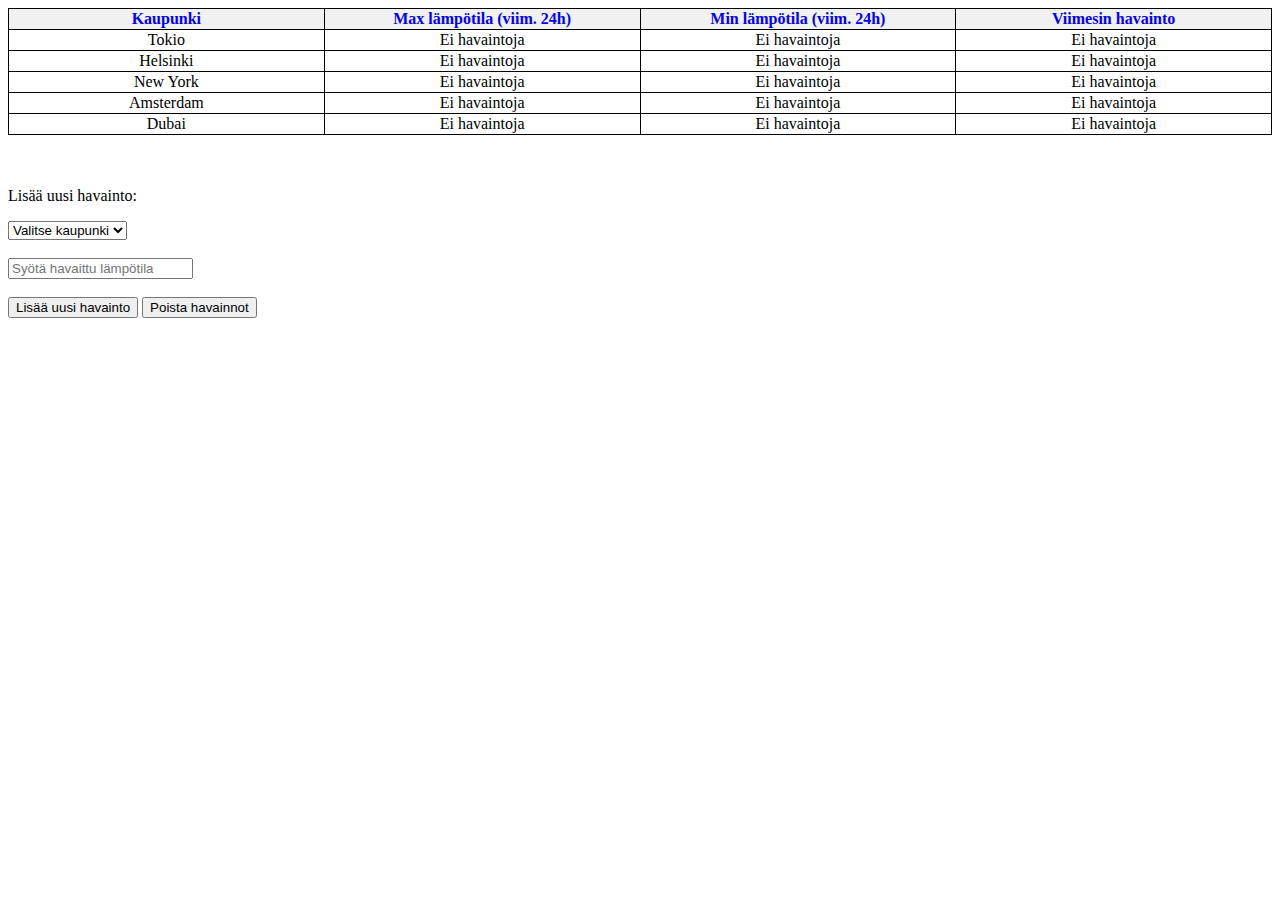
==== index.html @ be1438f5 "First commit" ====
<!doctype html>
<!-- Ennakkotehtävä ohjelmistotuottajalle reaktoriin 
    Tokio: 35.6584421,139.7328635
    Helsinki: 60.1697530,24.9490830
    New York: 40.7406905,-73.9938438
    Amsterdam: 52.3650691,4.9040238
    Dubai: 25.092535,55.1562243     -->

<html>
<head>
    <meta charset="UTF-8">
    <title>Säätilan muutokset</title>
    <link rel="stylesheet" href="style.css">
    <script type="text/javascript" src="scripts.js"></script>
</head>
    
<body onload="update()">
    <table style="width:100%">
        <tr>
            <th>Kaupunki</th>
            <th>Max lämpötila (viim. 24h)</th>
            <th>Min lämpötila (viim. 24h)</th>
            <th>Viimesin havainto</th>
        </tr>
        <tr>
            <td style="text-align:center">Tokio</td>
            <td id="tok_max">Ei havaintoja</td>
            <td id="tok_min">Ei havaintoja</td>
            <td id="tok_last">Ei havaintoja</td>
        </tr>
        <tr>
            <td style="text-align:center">Helsinki</td>
            <td id="hel_max">Ei havaintoja</td>
            <td id="hel_min">Ei havaintoja</td>
            <td id="hel_last">Ei havaintoja</td>
        </tr>
        <tr>
            <td style="text-align:center">New York</td>
            <td id="new_max">Ei havaintoja</td>
            <td id="new_min">Ei havaintoja</td>
            <td id="new_last">Ei havaintoja</td>
        </tr>
        <tr>
            <td style="text-align:center">Amsterdam</td>
            <td id="ams_max">Ei havaintoja</td>
            <td id="ams_min">Ei havaintoja</td>
            <td id="ams_last">Ei havaintoja</td>
        </tr>
        <tr>
            <td style="text-align:center">Dubai</td>
            <td id="dub_max">Ei havaintoja</td>
            <td id="dub_min">Ei havaintoja</td>
            <td id="dub_last">Ei havaintoja</td>
        </tr>
    </table>
    <br>
    <br>
    <p>Lisää uusi havainto:</p>
        
        <select id="kaupungit">
            <option value="default">Valitse kaupunki</option>
            <option value="Tokio">Tokio</option>
            <option value="Helsinki">Helsinki</option>
            <option value="New York">New York</option>
            <option value="Amsterdam">Amsterdam</option>
            <option value="Dubai">Dubai</option>
        </select>
        <br>
        <br>
    
    <input type=number placeholder="Syötä havaittu lämpötila" id="lampotila">
    <br>
    <br>
    <button type="button" onclick="lisaaHavainto()">Lisää uusi havainto</button>
    <button type="button" onclick="clearStorage()">Poista havainnot</button>
</body>

</html>
---- style.css ----
table, th, td{
    width: 25%;
    border: 1px solid black;   
}

table{
    border-collapse: collapse;
}

td{
    text-align: center;
}

th{
    background-color: #f1f1f1;
    color:blue
}
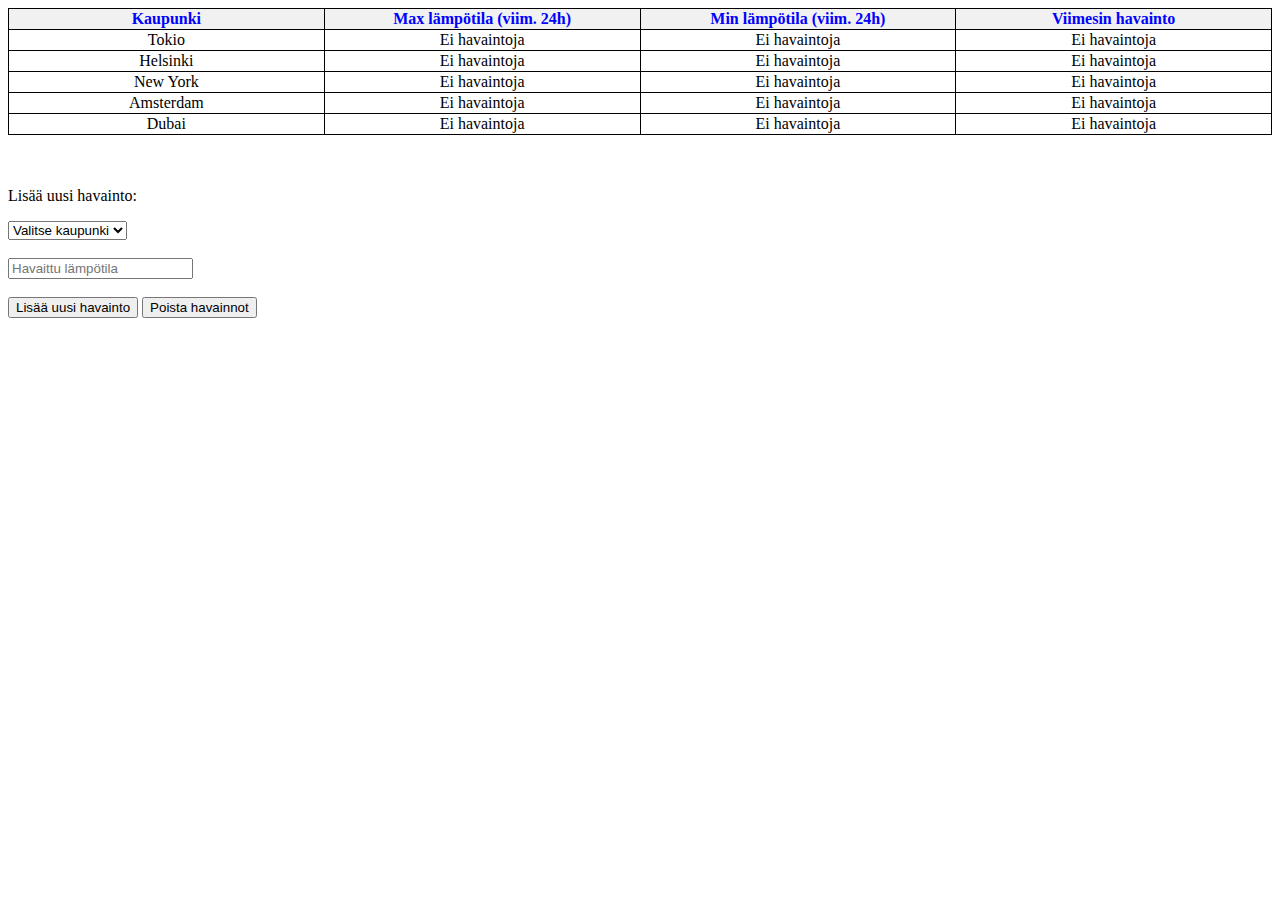
==== commit bc95e4c4: "Changed variable and function names and cleaned up comments" ====
--- a/index.html
+++ b/index.html
@@ -1,10 +1,8 @@
 <!doctype html>
-<!-- Ennakkotehtävä ohjelmistotuottajalle reaktoriin 
-    Tokio: 35.6584421,139.7328635
-    Helsinki: 60.1697530,24.9490830
-    New York: 40.7406905,-73.9938438
-    Amsterdam: 52.3650691,4.9040238
-    Dubai: 25.092535,55.1562243     -->
+<!-- 
+Ennakkotehtävä (kesätyö 2018)
+@author Francesco de Lorenzo
+-->
 
 <html>
 <head>
@@ -23,31 +21,31 @@
             <th>Viimesin havainto</th>
         </tr>
         <tr>
-            <td style="text-align:center">Tokio</td>
+            <td>Tokio</td>
             <td id="tok_max">Ei havaintoja</td>
             <td id="tok_min">Ei havaintoja</td>
             <td id="tok_last">Ei havaintoja</td>
         </tr>
         <tr>
-            <td style="text-align:center">Helsinki</td>
+            <td>Helsinki</td>
             <td id="hel_max">Ei havaintoja</td>
             <td id="hel_min">Ei havaintoja</td>
             <td id="hel_last">Ei havaintoja</td>
         </tr>
         <tr>
-            <td style="text-align:center">New York</td>
+            <td>New York</td>
             <td id="new_max">Ei havaintoja</td>
             <td id="new_min">Ei havaintoja</td>
             <td id="new_last">Ei havaintoja</td>
         </tr>
         <tr>
-            <td style="text-align:center">Amsterdam</td>
+            <td>Amsterdam</td>
             <td id="ams_max">Ei havaintoja</td>
             <td id="ams_min">Ei havaintoja</td>
             <td id="ams_last">Ei havaintoja</td>
         </tr>
         <tr>
-            <td style="text-align:center">Dubai</td>
+            <td>Dubai</td>
             <td id="dub_max">Ei havaintoja</td>
             <td id="dub_min">Ei havaintoja</td>
             <td id="dub_last">Ei havaintoja</td>
@@ -56,7 +54,6 @@
     <br>
     <br>
     <p>Lisää uusi havainto:</p>
-        
         <select id="kaupungit">
             <option value="default">Valitse kaupunki</option>
             <option value="Tokio">Tokio</option>
@@ -68,10 +65,10 @@
         <br>
         <br>
     
-    <input type=number placeholder="Syötä havaittu lämpötila" id="lampotila">
+    <input type=text placeholder="Havaittu lämpötila" id="lampotila">
     <br>
     <br>
-    <button type="button" onclick="lisaaHavainto()">Lisää uusi havainto</button>
+    <button type="button" onclick="addEntry()">Lisää uusi havainto</button>
     <button type="button" onclick="clearStorage()">Poista havainnot</button>
 </body>
 
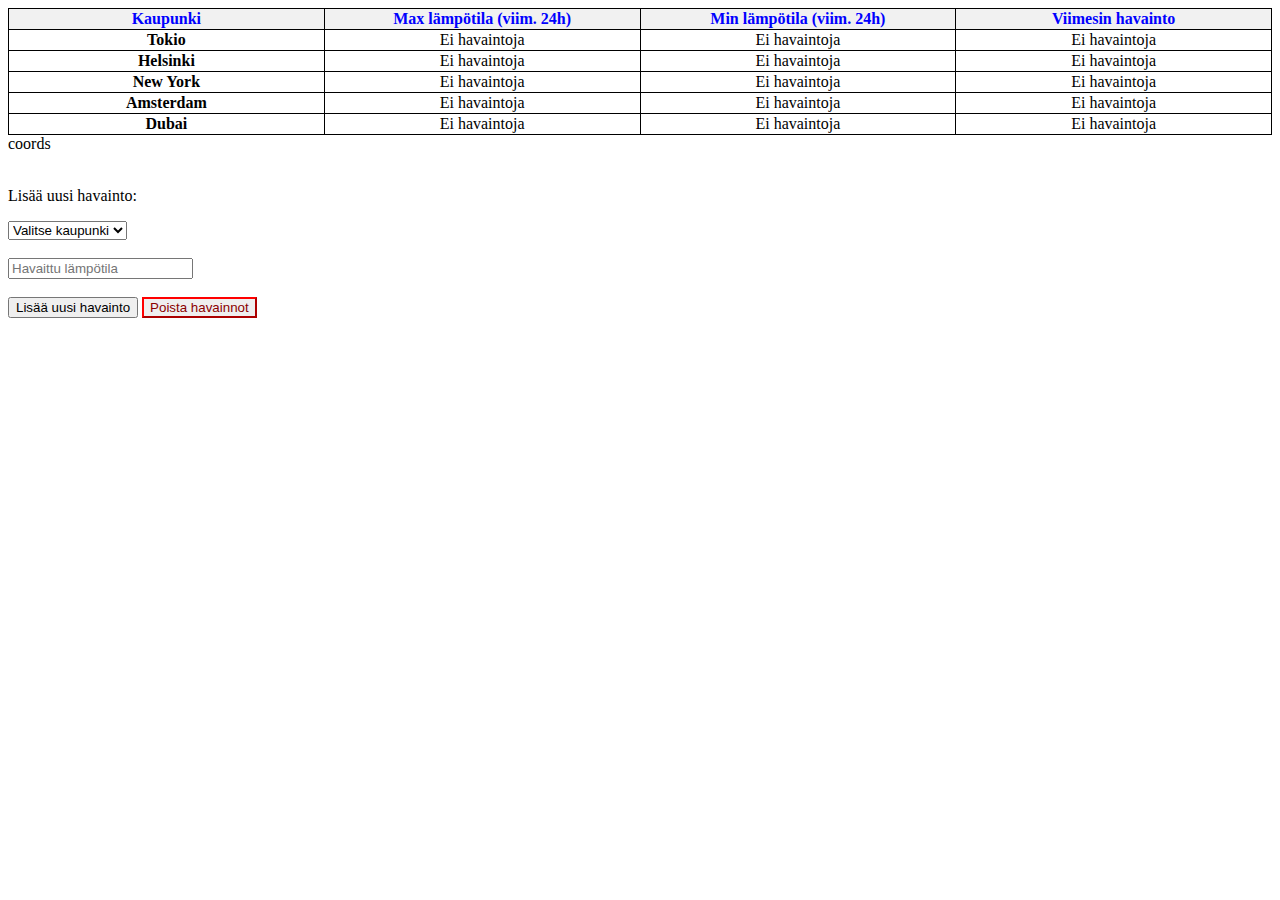
==== commit 9f3492ab: "Added on-hover coordinates" ====
--- a/index.html
+++ b/index.html
@@ -20,37 +20,38 @@
             <th>Min lämpötila (viim. 24h)</th>
             <th>Viimesin havainto</th>
         </tr>
-        <tr>
-            <td>Tokio</td>
+        <tr onmouseover="showCoordinates('Tokio')" onmouseout="showCoordinates()">
+            <td class="city">Tokio</td>
             <td id="tok_max">Ei havaintoja</td>
             <td id="tok_min">Ei havaintoja</td>
             <td id="tok_last">Ei havaintoja</td>
         </tr>
-        <tr>
-            <td>Helsinki</td>
+        <tr onmouseover="showCoordinates('Helsinki')" onmouseout="showCoordinates()">
+            <td class="city">Helsinki</td>
             <td id="hel_max">Ei havaintoja</td>
             <td id="hel_min">Ei havaintoja</td>
             <td id="hel_last">Ei havaintoja</td>
         </tr>
-        <tr>
-            <td>New York</td>
+        <tr onmouseover="showCoordinates('New York')" onmouseout="showCoordinates()">
+            <td class="city">New York</td>
             <td id="new_max">Ei havaintoja</td>
             <td id="new_min">Ei havaintoja</td>
             <td id="new_last">Ei havaintoja</td>
         </tr>
-        <tr>
-            <td>Amsterdam</td>
+        <tr onmouseover="showCoordinates('Amsterdam')" onmouseout="showCoordinates()">
+            <td class="city">Amsterdam</td>
             <td id="ams_max">Ei havaintoja</td>
             <td id="ams_min">Ei havaintoja</td>
             <td id="ams_last">Ei havaintoja</td>
         </tr>
-        <tr>
-            <td>Dubai</td>
+        <tr onmouseover="showCoordinates('Dubai')" onmouseout="showCoordinates()">
+            <td class="city">Dubai</td>
             <td id="dub_max">Ei havaintoja</td>
             <td id="dub_min">Ei havaintoja</td>
             <td id="dub_last">Ei havaintoja</td>
         </tr>
     </table>
+    <span id="coordinates">coords</span>
     <br>
     <br>
     <p>Lisää uusi havainto:</p>
@@ -69,7 +70,7 @@
     <br>
     <br>
     <button type="button" onclick="addEntry()">Lisää uusi havainto</button>
-    <button type="button" onclick="clearStorage()">Poista havainnot</button>
+    <button class="warning" type="button" onclick="clearStorage()">Poista havainnot</button>
 </body>
 
 </html>--- a/style.css
+++ b/style.css
@@ -15,3 +15,16 @@
     background-color: #f1f1f1;
     color:blue
 }
+
+.warning{
+    color: darkred;
+    border-color: red
+}
+
+.city{
+    font-weight: bold;
+}
+
+tr:hover{
+    background-color: lightgray;
+}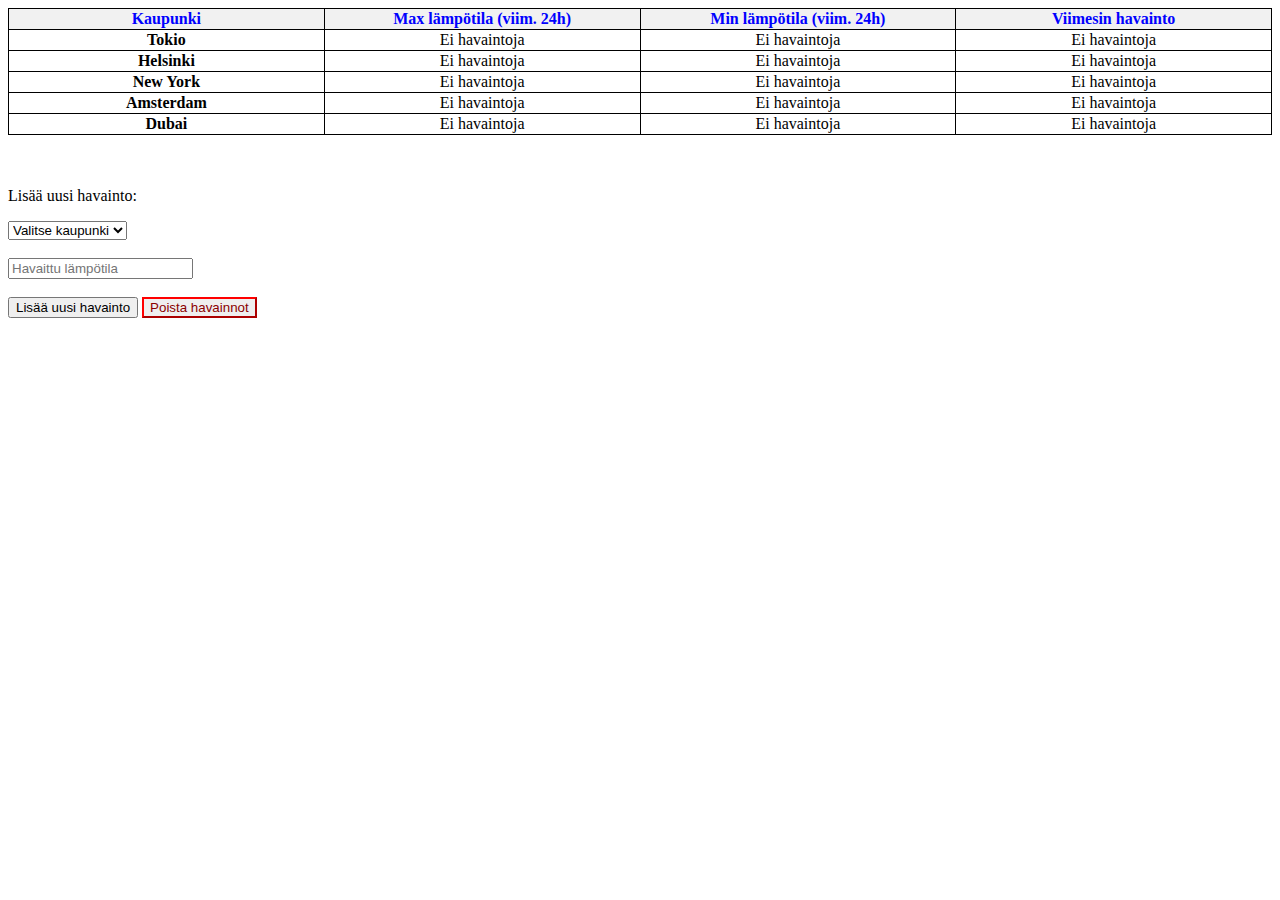
==== commit ffc4a5ac: "Added php file for deployment to Heroku" ====
--- a/index.html
+++ b/index.html
@@ -51,7 +51,7 @@
             <td id="dub_last">Ei havaintoja</td>
         </tr>
     </table>
-    <span id="coordinates">coords</span>
+    <span id="coordinates"></span>
     <br>
     <br>
     <p>Lisää uusi havainto:</p>
